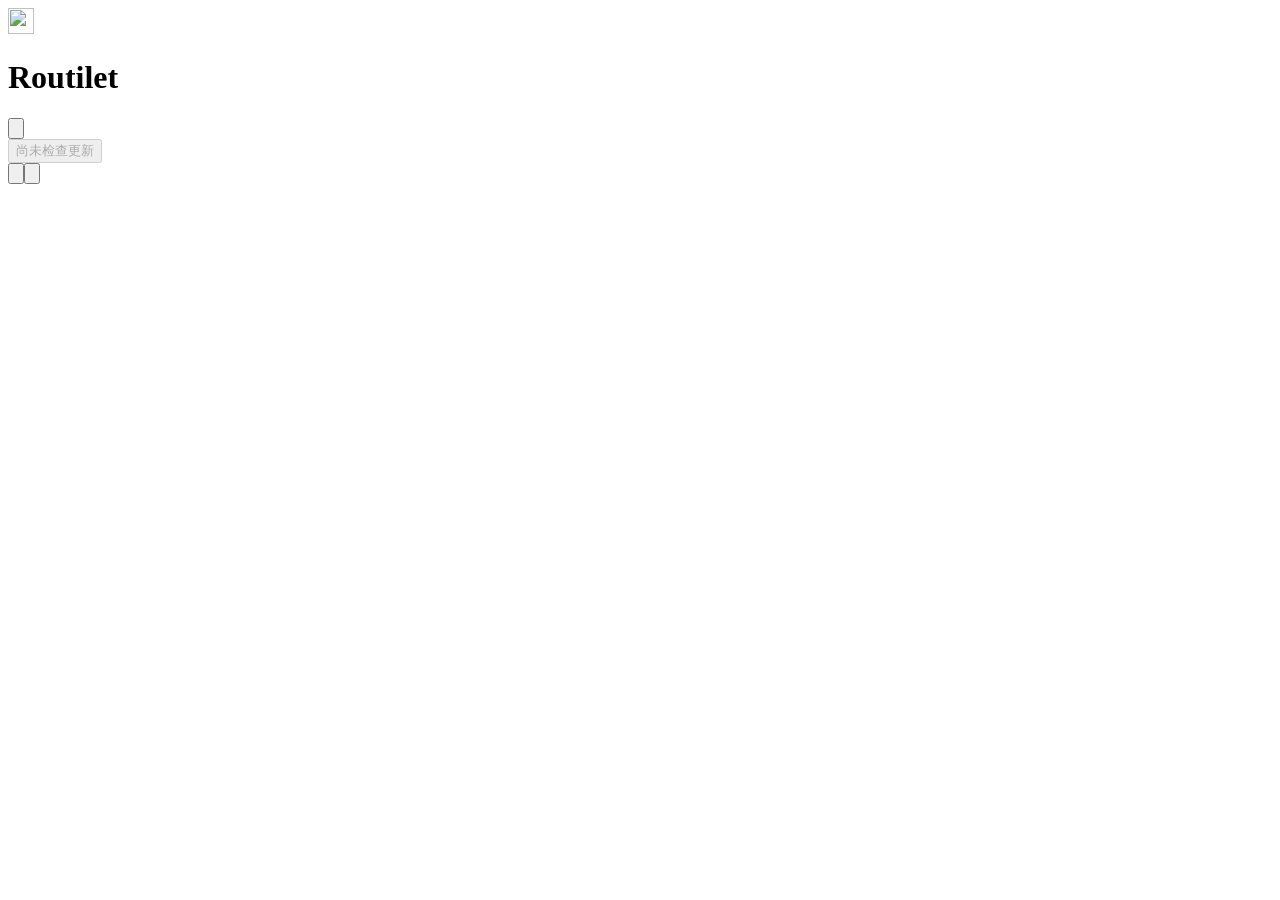
==== desktop/frontend/index.html @ 25d3c903 "refactor: unify launcher interaction, menus, tasks and settings" ====
<!doctype html>
<html lang="zh-CN">
<head><meta charset="utf-8"><meta name="viewport" content="width=device-width,initial-scale=1"><meta http-equiv="Content-Security-Policy" content="default-src 'self'; script-src 'self'; style-src 'self'; connect-src 'self'; object-src 'none'; base-uri 'none'"><title>Routilet</title><link rel="stylesheet" href="/style.css"></head>
<body><main>
<header><div class="brand"><img src="/icons/routilet.svg" alt="" width="26" height="26"><h1>Routilet</h1></div><button id="refresh" class="icon-button" title="检查更新" aria-label="检查更新"><svg viewBox="0 0 24 24" fill="none"><path d="M20 11a8 8 0 1 0-2 6m2-13v7h-7" stroke="currentColor" stroke-width="1.7" stroke-linecap="round" stroke-linejoin="round"/></svg></button></header>
<section id="apps" aria-label="应用"></section>
<section id="task" class="task" hidden aria-label="当前操作"><div class="task-head"><span id="task-stage" role="status"></span><button id="task-cancel" class="small-button">取消</button></div><progress id="task-bar" aria-label="操作进度"></progress><span id="task-detail" class="muted"></span></section>
<div id="notice" role="status" hidden></div>
<footer><div class="footer-meta"><span id="version"></span><button id="check-status" class="plain" disabled>尚未检查更新</button></div><div class="footer-actions"><button id="self-action" class="update" hidden></button><button id="data" class="icon-button" title="打开数据目录" aria-label="打开数据目录"><svg viewBox="0 0 24 24" fill="none" stroke="currentColor" stroke-width="1.6" stroke-linecap="round" stroke-linejoin="round"><path d="M3 7V5h6l2 2h10v3M3 7v13h15l4-10H7L3 20"/></svg></button><button id="settings" class="icon-button" title="设置" aria-label="设置"><svg viewBox="0 0 24 24" fill="none" stroke="currentColor" stroke-width="1.6" stroke-linecap="round" stroke-linejoin="round"><path d="M12 3l2 2 3-.1 1 3 2 2-.9 3 1 3-3 1-2 2-3-.9-3 1-2-2-3-1 1-3-1-3 2-2 1-3 3 .1Z"/><circle cx="12" cy="12" r="3"/></svg></button></div></footer>
</main>
<div id="app-menu" class="menu" role="menu" hidden></div>
<dialog id="message" aria-labelledby="message-title"><h2 id="message-title"></h2><p id="message-text"></p><details id="error-detail" hidden><summary>技术详情</summary><pre id="error-raw"></pre></details><div class="actions"><button id="cancel" class="small-button">取消</button><button id="confirm" class="small-button primary">关闭</button></div></dialog>
<dialog id="settings-dialog" aria-labelledby="settings-title"><div class="settings-head"><h2 id="settings-title">设置</h2><button id="settings-close" class="icon-button" aria-label="关闭设置" title="关闭设置">×</button></div><label for="release-channel">发行通道</label><select id="release-channel"><option value="" disabled>读取中</option><option value="stable">正式通道</option><option value="test">测试通道</option></select><p id="channel-note" role="status" class="muted"></p><div class="settings-actions"><button id="settings-data">打开数据目录 <span>›</span></button><button id="clean">清理不再使用的应用版本 <span>›</span></button></div><div id="settings-version" class="muted"></div></dialog>
<script type="module" src="/app.js"></script></body></html>
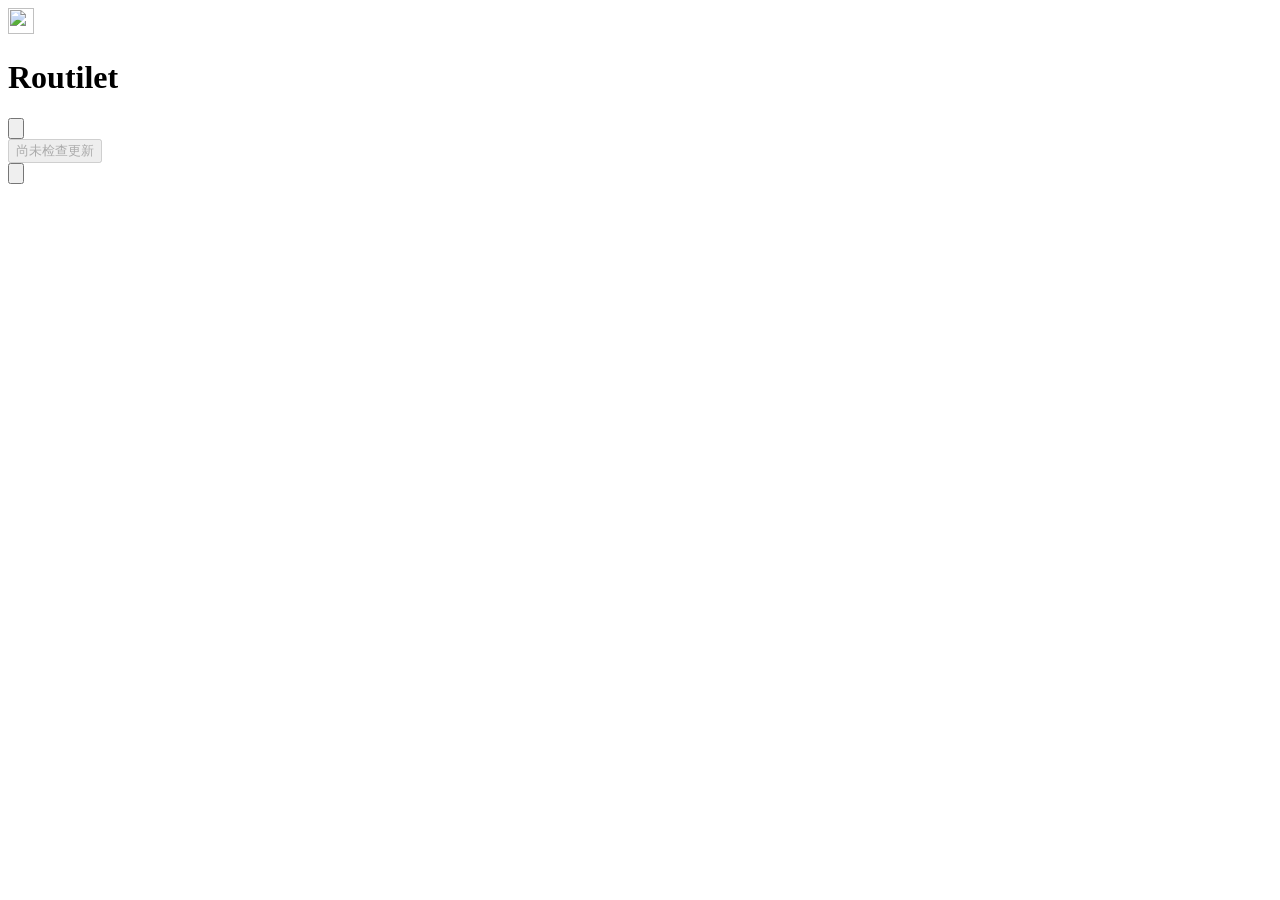
==== commit dd6c9549: "feat: expose app enable/disable in menus and remove duplicate data entry" ====
--- a/desktop/frontend/index.html
+++ b/desktop/frontend/index.html
@@ -6,7 +6,7 @@
 <section id="apps" aria-label="应用"></section>
 <section id="task" class="task" hidden aria-label="当前操作"><div class="task-head"><span id="task-stage" role="status"></span><button id="task-cancel" class="small-button">取消</button></div><progress id="task-bar" aria-label="操作进度"></progress><span id="task-detail" class="muted"></span></section>
 <div id="notice" role="status" hidden></div>
-<footer><div class="footer-meta"><span id="version"></span><button id="check-status" class="plain" disabled>尚未检查更新</button></div><div class="footer-actions"><button id="self-action" class="update" hidden></button><button id="data" class="icon-button" title="打开数据目录" aria-label="打开数据目录"><svg viewBox="0 0 24 24" fill="none" stroke="currentColor" stroke-width="1.6" stroke-linecap="round" stroke-linejoin="round"><path d="M3 7V5h6l2 2h10v3M3 7v13h15l4-10H7L3 20"/></svg></button><button id="settings" class="icon-button" title="设置" aria-label="设置"><svg viewBox="0 0 24 24" fill="none" stroke="currentColor" stroke-width="1.6" stroke-linecap="round" stroke-linejoin="round"><path d="M12 3l2 2 3-.1 1 3 2 2-.9 3 1 3-3 1-2 2-3-.9-3 1-2-2-3-1 1-3-1-3 2-2 1-3 3 .1Z"/><circle cx="12" cy="12" r="3"/></svg></button></div></footer>
+<footer><div class="footer-meta"><span id="version"></span><button id="check-status" class="plain" disabled>尚未检查更新</button></div><div class="footer-actions"><button id="self-action" class="update" hidden></button><button id="settings" class="icon-button" title="设置" aria-label="设置"><svg viewBox="0 0 24 24" fill="none" stroke="currentColor" stroke-width="1.6" stroke-linecap="round" stroke-linejoin="round"><path d="M12 3l2 2 3-.1 1 3 2 2-.9 3 1 3-3 1-2 2-3-.9-3 1-2-2-3-1 1-3-1-3 2-2 1-3 3 .1Z"/><circle cx="12" cy="12" r="3"/></svg></button></div></footer>
 </main>
 <div id="app-menu" class="menu" role="menu" hidden></div>
 <dialog id="message" aria-labelledby="message-title"><h2 id="message-title"></h2><p id="message-text"></p><details id="error-detail" hidden><summary>技术详情</summary><pre id="error-raw"></pre></details><div class="actions"><button id="cancel" class="small-button">取消</button><button id="confirm" class="small-button primary">关闭</button></div></dialog>
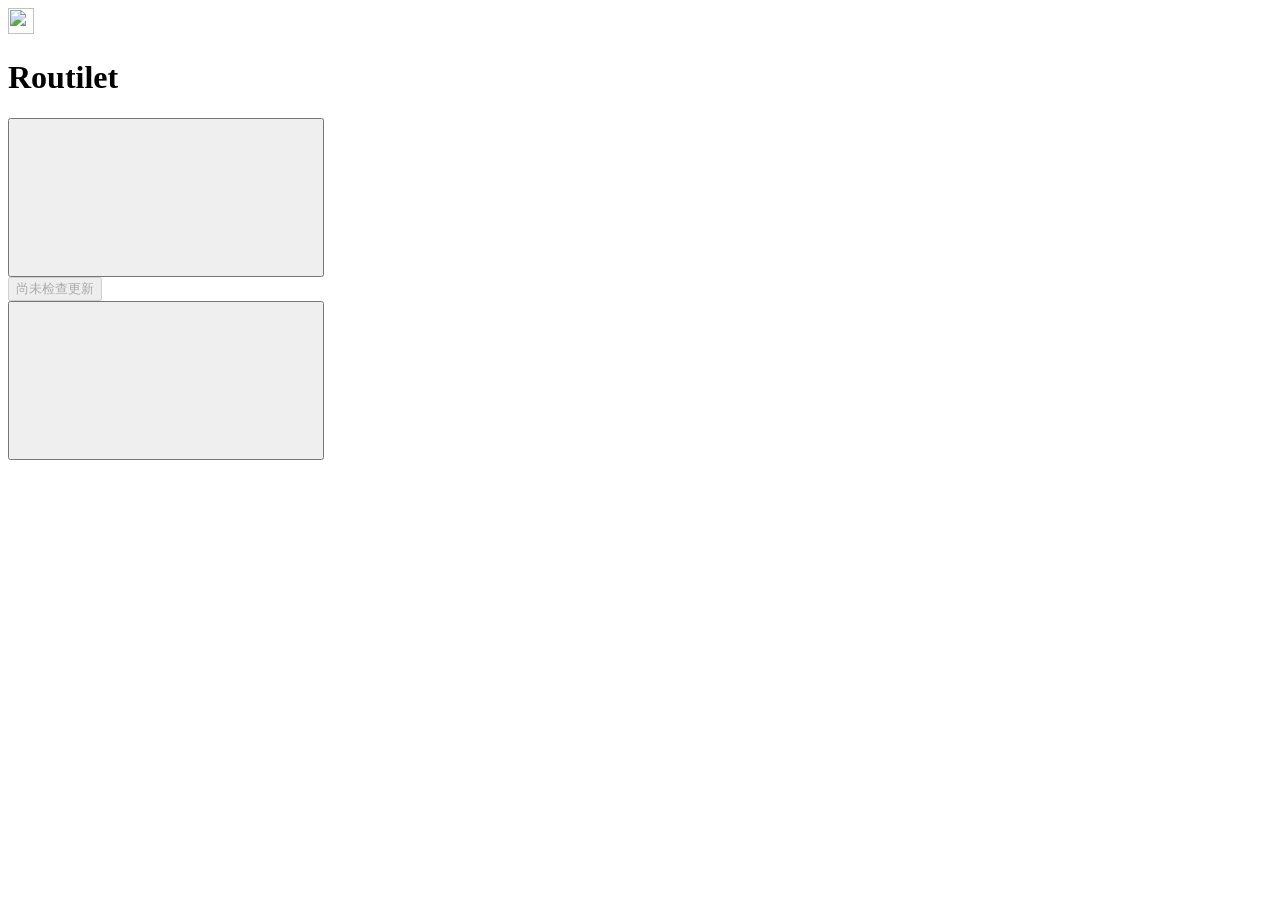
==== commit 1a622c8b: "Apply approved launcher UI and wording: desktop/frontend/index.html" ====
--- a/desktop/frontend/index.html
+++ b/desktop/frontend/index.html
@@ -1,14 +1,15 @@
 <!doctype html>
-<html lang="zh-CN">
-<head><meta charset="utf-8"><meta name="viewport" content="width=device-width,initial-scale=1"><meta http-equiv="Content-Security-Policy" content="default-src 'self'; script-src 'self'; style-src 'self'; connect-src 'self'; object-src 'none'; base-uri 'none'"><title>Routilet</title><link rel="stylesheet" href="/style.css"></head>
+<html lang="zh-CN" data-accent="green">
+<head><meta charset="utf-8"><meta name="viewport" content="width=device-width,initial-scale=1"><meta http-equiv="Content-Security-Policy" content="default-src 'self'; script-src 'self'; style-src 'self'; connect-src 'self'; object-src 'none'; base-uri 'none'"><title>Routilet</title><link rel="stylesheet" href="/ui/routilet.css"><link rel="stylesheet" href="/style.css"></head>
 <body><main>
-<header><div class="brand"><img src="/icons/routilet.svg" alt="" width="26" height="26"><h1>Routilet</h1></div><button id="refresh" class="icon-button" title="检查更新" aria-label="检查更新"><svg viewBox="0 0 24 24" fill="none"><path d="M20 11a8 8 0 1 0-2 6m2-13v7h-7" stroke="currentColor" stroke-width="1.7" stroke-linecap="round" stroke-linejoin="round"/></svg></button></header>
-<section id="apps" aria-label="应用"></section>
-<section id="task" class="task" hidden aria-label="当前操作"><div class="task-head"><span id="task-stage" role="status"></span><button id="task-cancel" class="small-button">取消</button></div><progress id="task-bar" aria-label="操作进度"></progress><span id="task-detail" class="muted"></span></section>
+<header><div class="brand"><img src="/icons/routilet.svg" alt="" width="26" height="26"><h1>Routilet</h1></div><button id="refresh" class="icon-button ui-button ui-icon-button" title="检查更新" aria-label="检查更新"><svg class="ui-icon" data-size="20" aria-hidden="true"><use href="/ui/icons/sprite.svg#refresh-cw"/></svg></button></header>
+<div class="catalog"><section id="apps" aria-label="应用"></section>
+<section id="components" aria-labelledby="components-title" hidden><h2 id="components-title">功能组件</h2><div id="component-list"></div></section></div>
+<section id="task" class="task" hidden aria-label="当前操作"><div class="task-head"><span id="task-stage" role="status"></span><button id="task-cancel" class="small-button ui-button">取消</button></div><span class="task-spinner" aria-hidden="true"></span><span id="task-detail" class="muted"></span></section>
 <div id="notice" role="status" hidden></div>
-<footer><div class="footer-meta"><span id="version"></span><button id="check-status" class="plain" disabled>尚未检查更新</button></div><div class="footer-actions"><button id="self-action" class="update" hidden></button><button id="settings" class="icon-button" title="设置" aria-label="设置"><svg viewBox="0 0 24 24" fill="none" stroke="currentColor" stroke-width="1.6" stroke-linecap="round" stroke-linejoin="round"><path d="M12 3l2 2 3-.1 1 3 2 2-.9 3 1 3-3 1-2 2-3-.9-3 1-2-2-3-1 1-3-1-3 2-2 1-3 3 .1Z"/><circle cx="12" cy="12" r="3"/></svg></button></div></footer>
+<footer><div class="footer-meta"><span id="version"></span><button id="check-status" class="plain" disabled>尚未检查更新</button></div><div class="footer-actions"><button id="self-action" class="update ui-button" data-kind="secondary" hidden></button><button id="settings" class="icon-button ui-button ui-icon-button" title="设置" aria-label="设置"><svg class="ui-icon" data-size="20" aria-hidden="true"><use href="/ui/icons/sprite.svg#settings"/></svg></button></div></footer>
 </main>
-<div id="app-menu" class="menu" role="menu" hidden></div>
-<dialog id="message" aria-labelledby="message-title"><h2 id="message-title"></h2><p id="message-text"></p><details id="error-detail" hidden><summary>技术详情</summary><pre id="error-raw"></pre></details><div class="actions"><button id="cancel" class="small-button">取消</button><button id="confirm" class="small-button primary">关闭</button></div></dialog>
-<dialog id="settings-dialog" aria-labelledby="settings-title"><div class="settings-head"><h2 id="settings-title">设置</h2><button id="settings-close" class="icon-button" aria-label="关闭设置" title="关闭设置">×</button></div><label for="release-channel">发行通道</label><select id="release-channel"><option value="" disabled>读取中</option><option value="stable">正式通道</option><option value="test">测试通道</option></select><p id="channel-note" role="status" class="muted"></p><div class="settings-actions"><button id="settings-data">打开数据目录 <span>›</span></button><button id="clean">清理不再使用的应用版本 <span>›</span></button></div><div id="settings-version" class="muted"></div></dialog>
+<div id="app-menu" class="menu ui-menu" role="menu" hidden></div>
+<dialog class="ui-dialog" id="message" aria-labelledby="message-title"><h2 id="message-title"></h2><p id="message-text"></p><details id="error-detail" hidden><summary>技术详情</summary><pre id="error-raw"></pre></details><div class="actions"><button id="cancel" class="small-button ui-button">取消</button><button id="confirm" class="small-button primary ui-button" data-kind="primary">关闭</button></div></dialog>
+<dialog class="ui-dialog" id="settings-dialog" aria-labelledby="settings-title"><div class="settings-head"><h2 id="settings-title">设置</h2><button id="settings-close" class="icon-button ui-button ui-icon-button" aria-label="关闭设置" title="关闭设置"><svg class="ui-icon" aria-hidden="true"><use href="/ui/icons/sprite.svg#x"/></svg></button></div><label for="release-channel">更新通道</label><select class="ui-select" id="release-channel"><option value="" disabled>读取中</option><option value="stable">正式版</option><option value="test">测试版</option></select><p id="channel-note" role="status" class="muted"></p><div class="settings-actions"><button id="settings-data">打开数据目录 <span>›</span></button><button id="clean">清理旧版本 <span>›</span></button></div><div id="settings-version" class="muted"></div></dialog>
 <script type="module" src="/app.js"></script></body></html>
